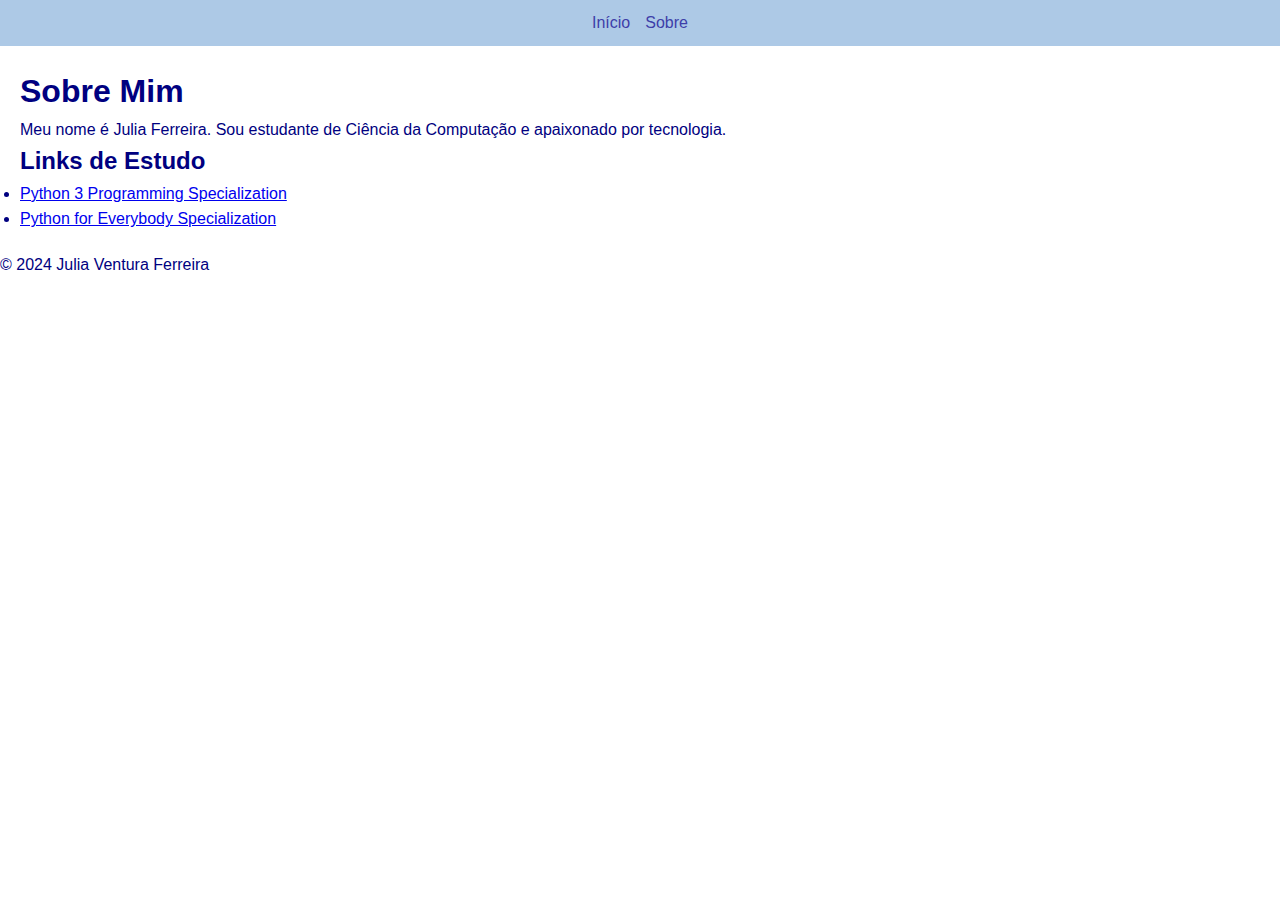
==== about.html @ 8e630d46 "projeto inicial html" ====
<!DOCTYPE html>
<html lang="pt-br">
<head>
    <meta charset="UTF-8">
    <meta name="viewport" content="width=device-width, initial-scale=1.0">
    <title>Sobre</title>
    <link rel="stylesheet" href="style.css">
</head>
<body>
    <header>
        <nav>
            <ul>
                <li><a href="index.html">Início</a></li>
                <li><a href="about.html">Sobre</a></li>
            </ul>
        </nav>
    </header>
    <main>
        <section>
            <h1>Sobre Mim</h1>
            <p>Meu nome é Julia Ferreira. Sou estudante de Ciência da Computação e apaixonado por tecnologia.</p>
            <h2>Links de Estudo</h2>
            <ul>
                <li><a href="https://www.coursera.org/learn/python-functions-files-dictionaries/home/week/1">Python 3 Programming Specialization</a></li>
                <li><a href="https://www.coursera.org/learn/python/home/module/5">Python for Everybody Specialization</a></li>
            </ul>
        </section>
    </main>
    <footer>
        <p>&copy; 2024 Julia Ventura Ferreira</p>
    </footer>
</body>
</html>
---- style.css ----
* {
    margin: 0;
    padding: 0;
    box-sizing: border-box;
  }
  
  body {
      color: navy;
      font-family: Arial, sans-serif;
      line-height: 1.6;
      margin: 0;
  }
  
  header {
      background-color: rgb(173, 201, 230);
      color: navy;
      padding: 10px 0;
  }
  
  nav ul {
      list-style: none;
      display: flex;
      justify-content: center;
      gap: 15px;
  }
  
  nav a {
      color: rgb(62, 62, 169);
      text-decoration: none;
  }
  
  main {
      padding: 20px;
  }
  
  #projects .grid-container {
      display: grid;
      grid-template-columns: repeat(auto-fit, minmax(200px, 1fr));
      gap: 20px;
  }
  
  .grid-item {
      padding: 20px;
      border: 1px solid #69b7fc;
      border-radius: 8px;
      text-align: center;
      background-color:rgb(144, 187, 255);
  }
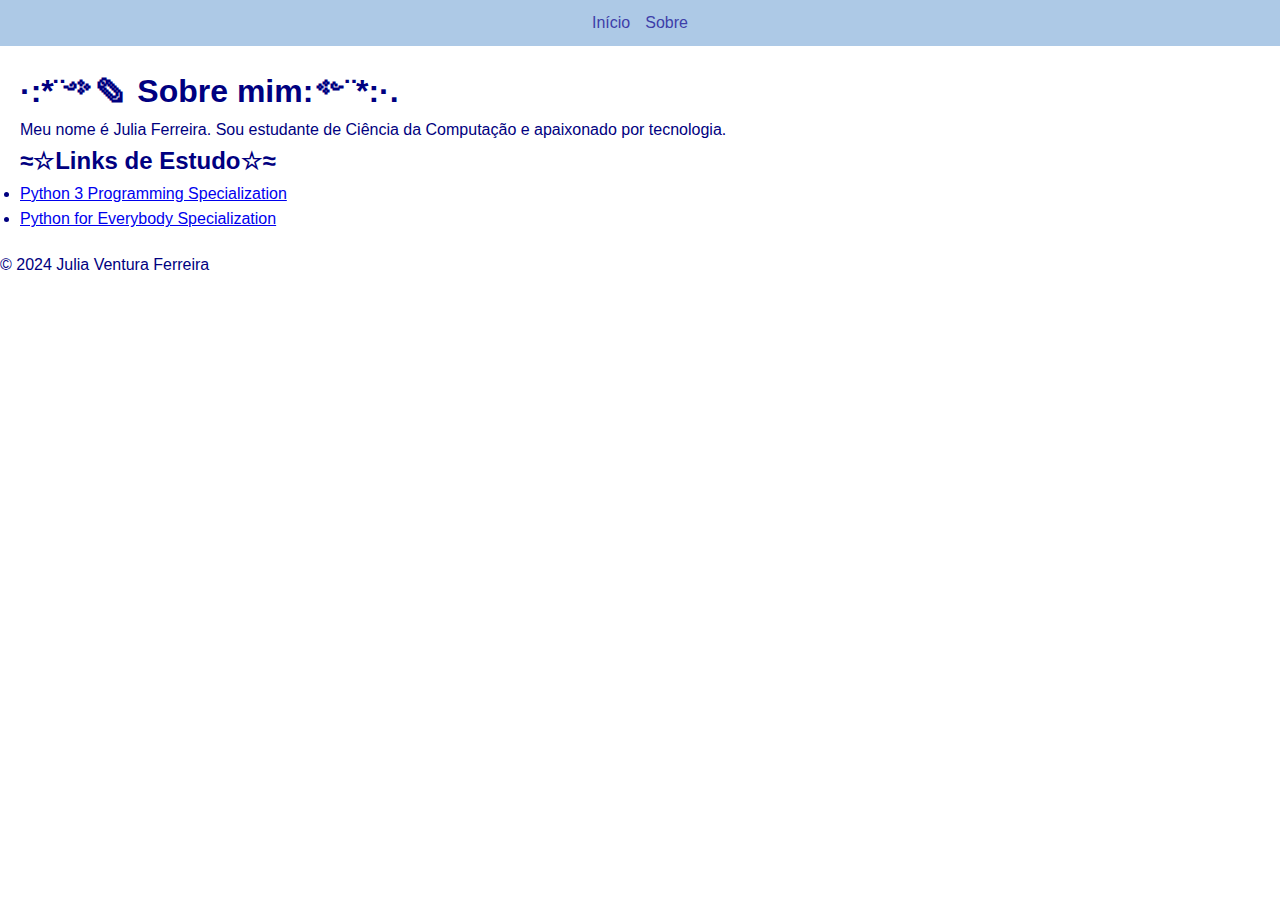
==== commit dc9b7fc7: "adicionei o arquivo README, adicionei novas  funcionalidades" ====
--- a/about.html
+++ b/about.html
@@ -17,9 +17,9 @@
     </header>
     <main>
         <section>
-            <h1>Sobre Mim</h1>
+            <h1>·:*¨༺✎ Sobre mim:༻¨*:·.</h1>
             <p>Meu nome é Julia Ferreira. Sou estudante de Ciência da Computação e apaixonado por tecnologia.</p>
-            <h2>Links de Estudo</h2>
+            <h2>≈☆Links de Estudo☆≈ </h2>
             <ul>
                 <li><a href="https://www.coursera.org/learn/python-functions-files-dictionaries/home/week/1">Python 3 Programming Specialization</a></li>
                 <li><a href="https://www.coursera.org/learn/python/home/module/5">Python for Everybody Specialization</a></li>
--- a/style.css
+++ b/style.css
@@ -44,5 +44,5 @@
       border: 1px solid #69b7fc;
       border-radius: 8px;
       text-align: center;
-      background-color:rgb(144, 187, 255);
+      background-color:rgb(146, 178, 229);
   }